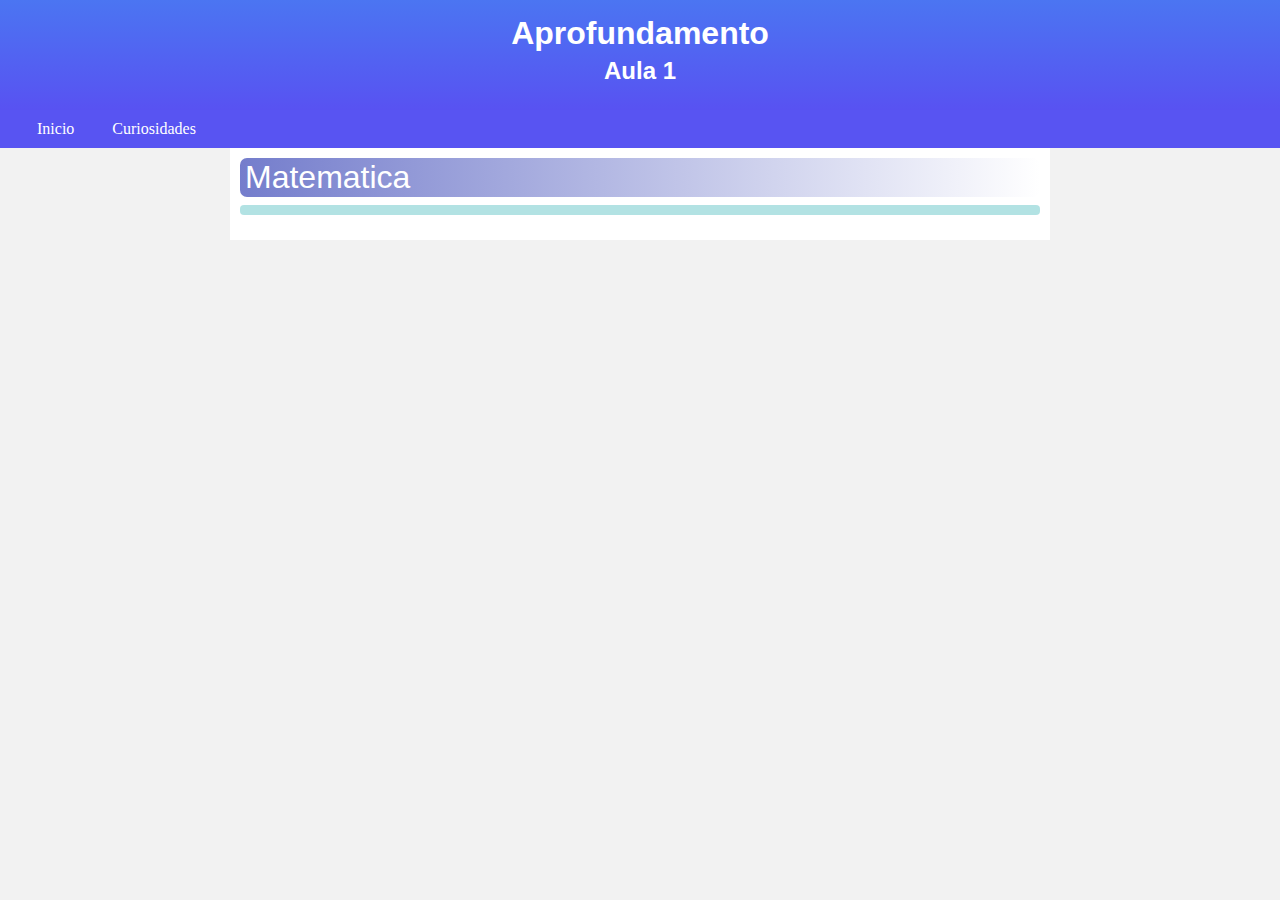
==== auladia1/index.html @ ee7bb723 "aa" ====
<!DOCTYPE html>
<html lang="pt-br">
<head>
    <meta charset="UTF-8">
    <meta name="viewport" content="width=device-width, initial-scale=1.0">
    <title>Aprofundamento</title>
    <link rel="stylesheet" href="style.css">
</head>
<body>
    <header>
        <h1>Aprofundamento</h1>
        <h2>Aula 1</h2>
    </header>
    <nav>
        <a href="#">Inicio</a>
        <a href="#">Curiosidades</a>
    </nav>
    <main>
        <h1>Matematica</h1>
        <p></p>
    </main>
</body>
</html>
---- auladia1/style.css ----
* {
    margin: 0px
}

header {
    text-align: center;
    font-family: Verdana, Geneva, Tahoma, sans-serif;
    background-image: linear-gradient(360deg, #5852F2, #4B75F2);
    padding: 15px;
    color: white;
    max-width: 2000px;
    min-width: 420px;
}

header h2 {
    margin-top: 5px;
    margin-bottom: 10px;
}

body {
    background-color: #F2F2F2;
}

main {
    background-color: white;
    max-width: 800px;
    min-width: 420px;
    margin: auto;
    padding: 10px;
}

main h1 {
    color: white;
    background-image: linear-gradient(90deg, #747dcc, white);
    padding: 1px;
    padding-left: 5px;
    border-radius: 7px;
    font: normal 2em 'arial';
}

main p {
    background-color: #b0e1e2fa;
    margin-top: 8px;
    margin-bottom: 15px;
    padding: 5px;
    border-radius: 4px;
    font-family: 'arial';
    text-align: justify;
}

nav {
    background-color: #5854F2;
    padding: 10px;
}

nav a {
    text-decoration: none;
    color: white;
    padding: 7px;
    margin-left: 20px;
}

nav a:hover {
    background-color: #999eca;
    border-radius: 4px;
}
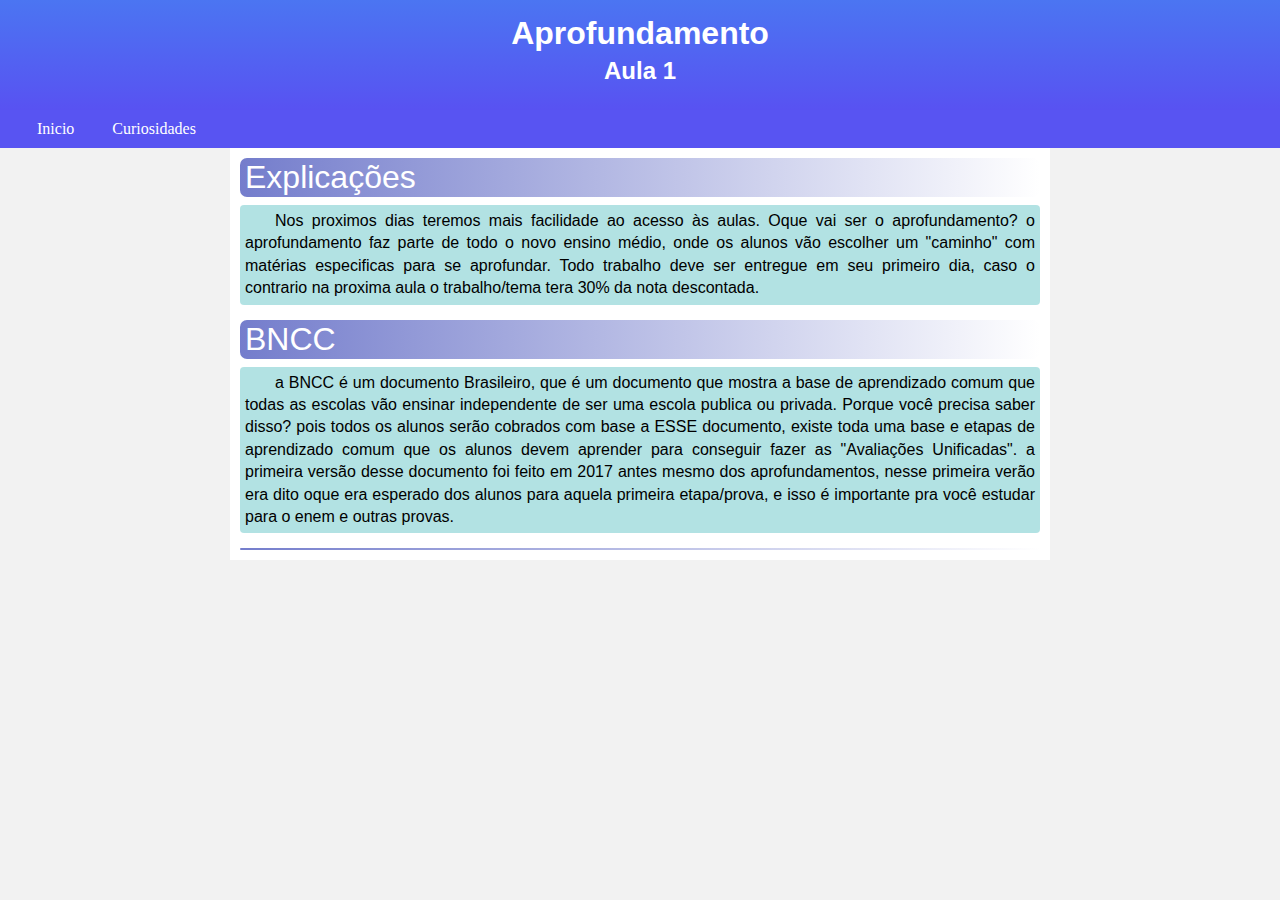
==== commit 41c2663b: "changes" ====
--- a/auladia1/index.html
+++ b/auladia1/index.html
@@ -5,6 +5,7 @@
     <meta name="viewport" content="width=device-width, initial-scale=1.0">
     <title>Aprofundamento</title>
     <link rel="stylesheet" href="style.css">
+    <link rel="shortcut icon" href="../favcon.ico" type="image/x-icon">
 </head>
 <body>
     <header>
@@ -16,8 +17,11 @@
         <a href="#">Curiosidades</a>
     </nav>
     <main>
-        <h1>Matematica</h1>
-        <p></p>
+        <h1>Explicações</h1>
+        <p>Nos proximos dias teremos mais facilidade ao acesso às aulas. Oque vai ser o aprofundamento? o aprofundamento faz parte de todo o novo ensino médio, onde os alunos vão escolher um "caminho" com matérias especificas para se aprofundar. Todo trabalho deve ser entregue em seu primeiro dia, caso o contrario na proxima aula o trabalho/tema tera 30% da nota descontada.</p>
+        <h1>BNCC</h1>
+        <p>a BNCC é um documento Brasileiro, que é um documento que mostra a base de aprendizado comum que todas as escolas vão ensinar independente de ser uma escola publica ou privada. Porque você precisa saber disso? pois todos os alunos serão cobrados com base a ESSE documento, existe toda uma base e etapas de aprendizado comum que os alunos devem aprender para conseguir fazer as "Avaliações Unificadas". a primeira versão desse documento foi feito em 2017 antes mesmo dos aprofundamentos, nesse primeira verão era dito oque era esperado dos alunos para aquela primeira etapa/prova, e isso é importante pra você estudar para o enem e outras provas.</p>
+        <h1></h1>
     </main>
 </body>
 </html>--- a/auladia1/style.css
+++ b/auladia1/style.css
@@ -46,6 +46,8 @@
     border-radius: 4px;
     font-family: 'arial';
     text-align: justify;
+    text-indent: 30px;
+    line-height: 1.4em;
 }
 
 nav {
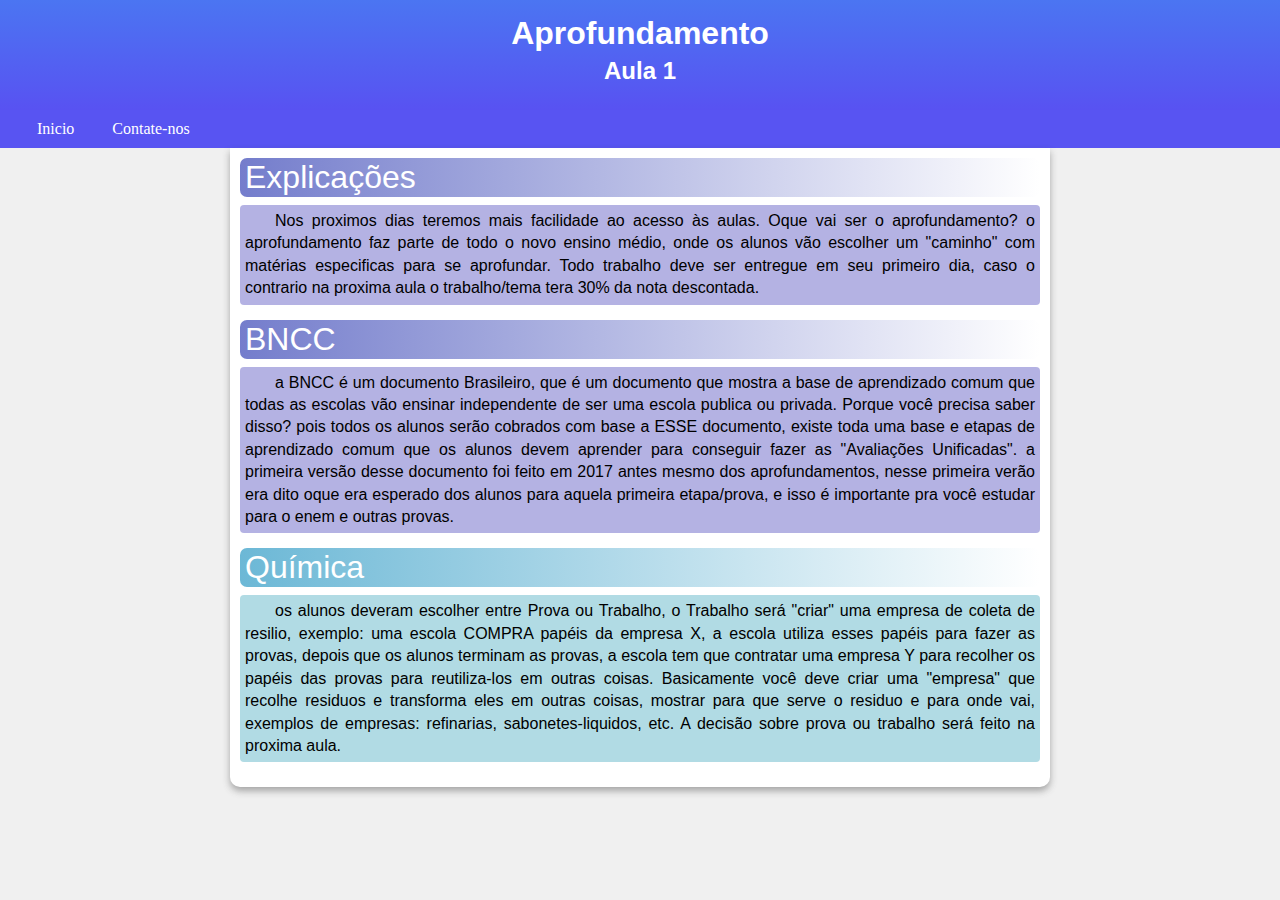
==== commit f7528c25: "quimica" ====
--- a/auladia1/index.html
+++ b/auladia1/index.html
@@ -14,14 +14,15 @@
     </header>
     <nav>
         <a href="#">Inicio</a>
-        <a href="#">Curiosidades</a>
+        <a href="#">Contate-nos</a>
     </nav>
     <main>
         <h1>Explicações</h1>
         <p>Nos proximos dias teremos mais facilidade ao acesso às aulas. Oque vai ser o aprofundamento? o aprofundamento faz parte de todo o novo ensino médio, onde os alunos vão escolher um "caminho" com matérias especificas para se aprofundar. Todo trabalho deve ser entregue em seu primeiro dia, caso o contrario na proxima aula o trabalho/tema tera 30% da nota descontada.</p>
         <h1>BNCC</h1>
         <p>a BNCC é um documento Brasileiro, que é um documento que mostra a base de aprendizado comum que todas as escolas vão ensinar independente de ser uma escola publica ou privada. Porque você precisa saber disso? pois todos os alunos serão cobrados com base a ESSE documento, existe toda uma base e etapas de aprendizado comum que os alunos devem aprender para conseguir fazer as "Avaliações Unificadas". a primeira versão desse documento foi feito em 2017 antes mesmo dos aprofundamentos, nesse primeira verão era dito oque era esperado dos alunos para aquela primeira etapa/prova, e isso é importante pra você estudar para o enem e outras provas.</p>
-        <h1></h1>
+        <h1 class="importante">Química</h1>
+        <p class="importante">os alunos deveram escolher entre Prova ou Trabalho, o Trabalho será "criar" uma empresa de coleta de resilio, exemplo: uma escola COMPRA papéis da empresa X, a escola utiliza esses papéis para fazer as provas, depois que os alunos terminam as provas, a escola tem que contratar uma empresa Y para recolher os papéis das provas para reutiliza-los em outras coisas. Basicamente você deve criar uma "empresa" que recolhe residuos e transforma eles em outras coisas, mostrar para que serve o residuo e para onde vai, exemplos de empresas: refinarias, sabonetes-liquidos, etc. A decisão sobre prova ou trabalho será feito na proxima aula.</p>
     </main>
 </body>
 </html>--- a/auladia1/style.css
+++ b/auladia1/style.css
@@ -9,7 +9,7 @@
     padding: 15px;
     color: white;
     max-width: 2000px;
-    min-width: 420px;
+    min-width: 410px;
 }
 
 header h2 {
@@ -18,15 +18,17 @@
 }
 
 body {
-    background-color: #F2F2F2;
+    background-color: #f0f0f0;
 }
 
 main {
     background-color: white;
     max-width: 800px;
-    min-width: 420px;
+    min-width: 410px;
     margin: auto;
     padding: 10px;
+    border-radius: 0px 0px 10px 10px;
+    box-shadow: 0px 4px 7px 0px rgba(70, 70, 70, 0.438)
 }
 
 main h1 {
@@ -39,7 +41,7 @@
 }
 
 main p {
-    background-color: #b0e1e2fa;
+    background-color: #b3b0e2fa;
     margin-top: 8px;
     margin-bottom: 15px;
     padding: 5px;
@@ -53,6 +55,8 @@
 nav {
     background-color: #5854F2;
     padding: 10px;
+    max-width: 2000px;
+    min-width: 420px;
 }
 
 nav a {
@@ -65,4 +69,12 @@
 nav a:hover {
     background-color: #999eca;
     border-radius: 4px;
+}
+
+main h1.importante {
+    background-image:linear-gradient(90deg, #6cb8d6, white) ;
+}
+
+main p.importante {
+    background-color: #b1dbe4;
 }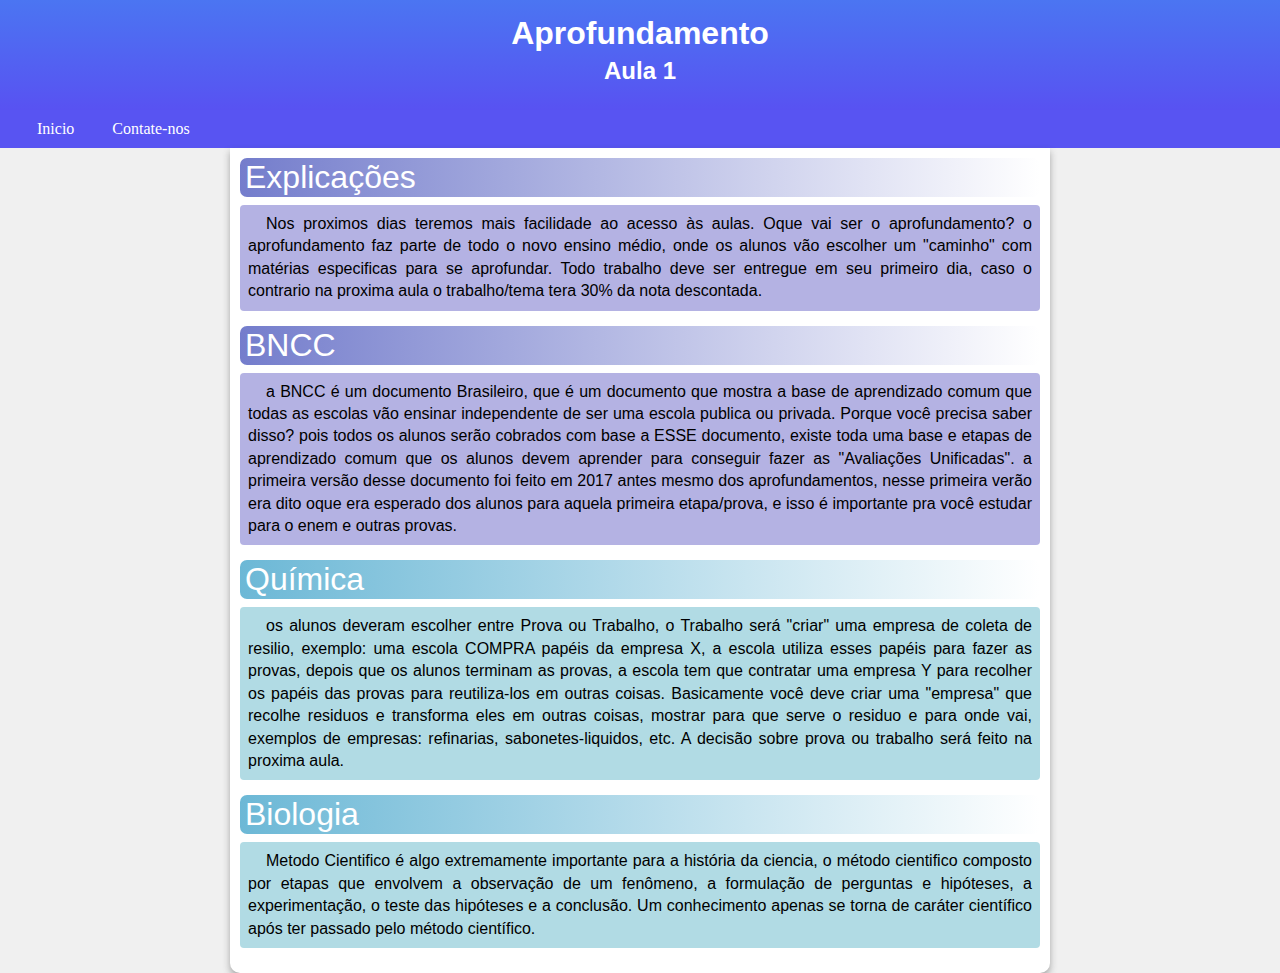
==== commit aad57af7: "biologia" ====
--- a/auladia1/index.html
+++ b/auladia1/index.html
@@ -16,13 +16,15 @@
         <a href="#">Inicio</a>
         <a href="#">Contate-nos</a>
     </nav>
-    <main>
+    <main id="aula">
         <h1>Explicações</h1>
         <p>Nos proximos dias teremos mais facilidade ao acesso às aulas. Oque vai ser o aprofundamento? o aprofundamento faz parte de todo o novo ensino médio, onde os alunos vão escolher um "caminho" com matérias especificas para se aprofundar. Todo trabalho deve ser entregue em seu primeiro dia, caso o contrario na proxima aula o trabalho/tema tera 30% da nota descontada.</p>
         <h1>BNCC</h1>
         <p>a BNCC é um documento Brasileiro, que é um documento que mostra a base de aprendizado comum que todas as escolas vão ensinar independente de ser uma escola publica ou privada. Porque você precisa saber disso? pois todos os alunos serão cobrados com base a ESSE documento, existe toda uma base e etapas de aprendizado comum que os alunos devem aprender para conseguir fazer as "Avaliações Unificadas". a primeira versão desse documento foi feito em 2017 antes mesmo dos aprofundamentos, nesse primeira verão era dito oque era esperado dos alunos para aquela primeira etapa/prova, e isso é importante pra você estudar para o enem e outras provas.</p>
         <h1 class="importante">Química</h1>
         <p class="importante">os alunos deveram escolher entre Prova ou Trabalho, o Trabalho será "criar" uma empresa de coleta de resilio, exemplo: uma escola COMPRA papéis da empresa X, a escola utiliza esses papéis para fazer as provas, depois que os alunos terminam as provas, a escola tem que contratar uma empresa Y para recolher os papéis das provas para reutiliza-los em outras coisas. Basicamente você deve criar uma "empresa" que recolhe residuos e transforma eles em outras coisas, mostrar para que serve o residuo e para onde vai, exemplos de empresas: refinarias, sabonetes-liquidos, etc. A decisão sobre prova ou trabalho será feito na proxima aula.</p>
+        <h1 class="importante">Biologia</h1>
+        <p class="importante">Metodo Cientifico é algo extremamente importante para a história da ciencia, o método cientifico composto por etapas que envolvem a observação de um fenômeno, a formulação de perguntas e hipóteses, a experimentação, o teste das hipóteses e a conclusão. Um conhecimento apenas se torna de caráter científico após ter passado pelo método científico. </p>
     </main>
 </body>
 </html>--- a/auladia1/style.css
+++ b/auladia1/style.css
@@ -21,7 +21,7 @@
     background-color: #f0f0f0;
 }
 
-main {
+main#aula {
     background-color: white;
     max-width: 800px;
     min-width: 410px;
@@ -31,7 +31,7 @@
     box-shadow: 0px 4px 7px 0px rgba(70, 70, 70, 0.438)
 }
 
-main h1 {
+main#aula h1 {
     color: white;
     background-image: linear-gradient(90deg, #747dcc, white);
     padding: 1px;
@@ -40,15 +40,15 @@
     font: normal 2em 'arial';
 }
 
-main p {
+main#aula p {
     background-color: #b3b0e2fa;
     margin-top: 8px;
     margin-bottom: 15px;
-    padding: 5px;
+    padding: 8px;
     border-radius: 4px;
     font-family: 'arial';
     text-align: justify;
-    text-indent: 30px;
+    text-indent: 18px;
     line-height: 1.4em;
 }
 
@@ -64,17 +64,19 @@
     color: white;
     padding: 7px;
     margin-left: 20px;
+    transition: all .4s ease;
 }
 
 nav a:hover {
     background-color: #999eca;
     border-radius: 4px;
+    transition-duration: 0.4s;
 }
 
-main h1.importante {
+main#aula h1.importante {
     background-image:linear-gradient(90deg, #6cb8d6, white) ;
 }
 
-main p.importante {
+main#aula p.importante {
     background-color: #b1dbe4;
 }